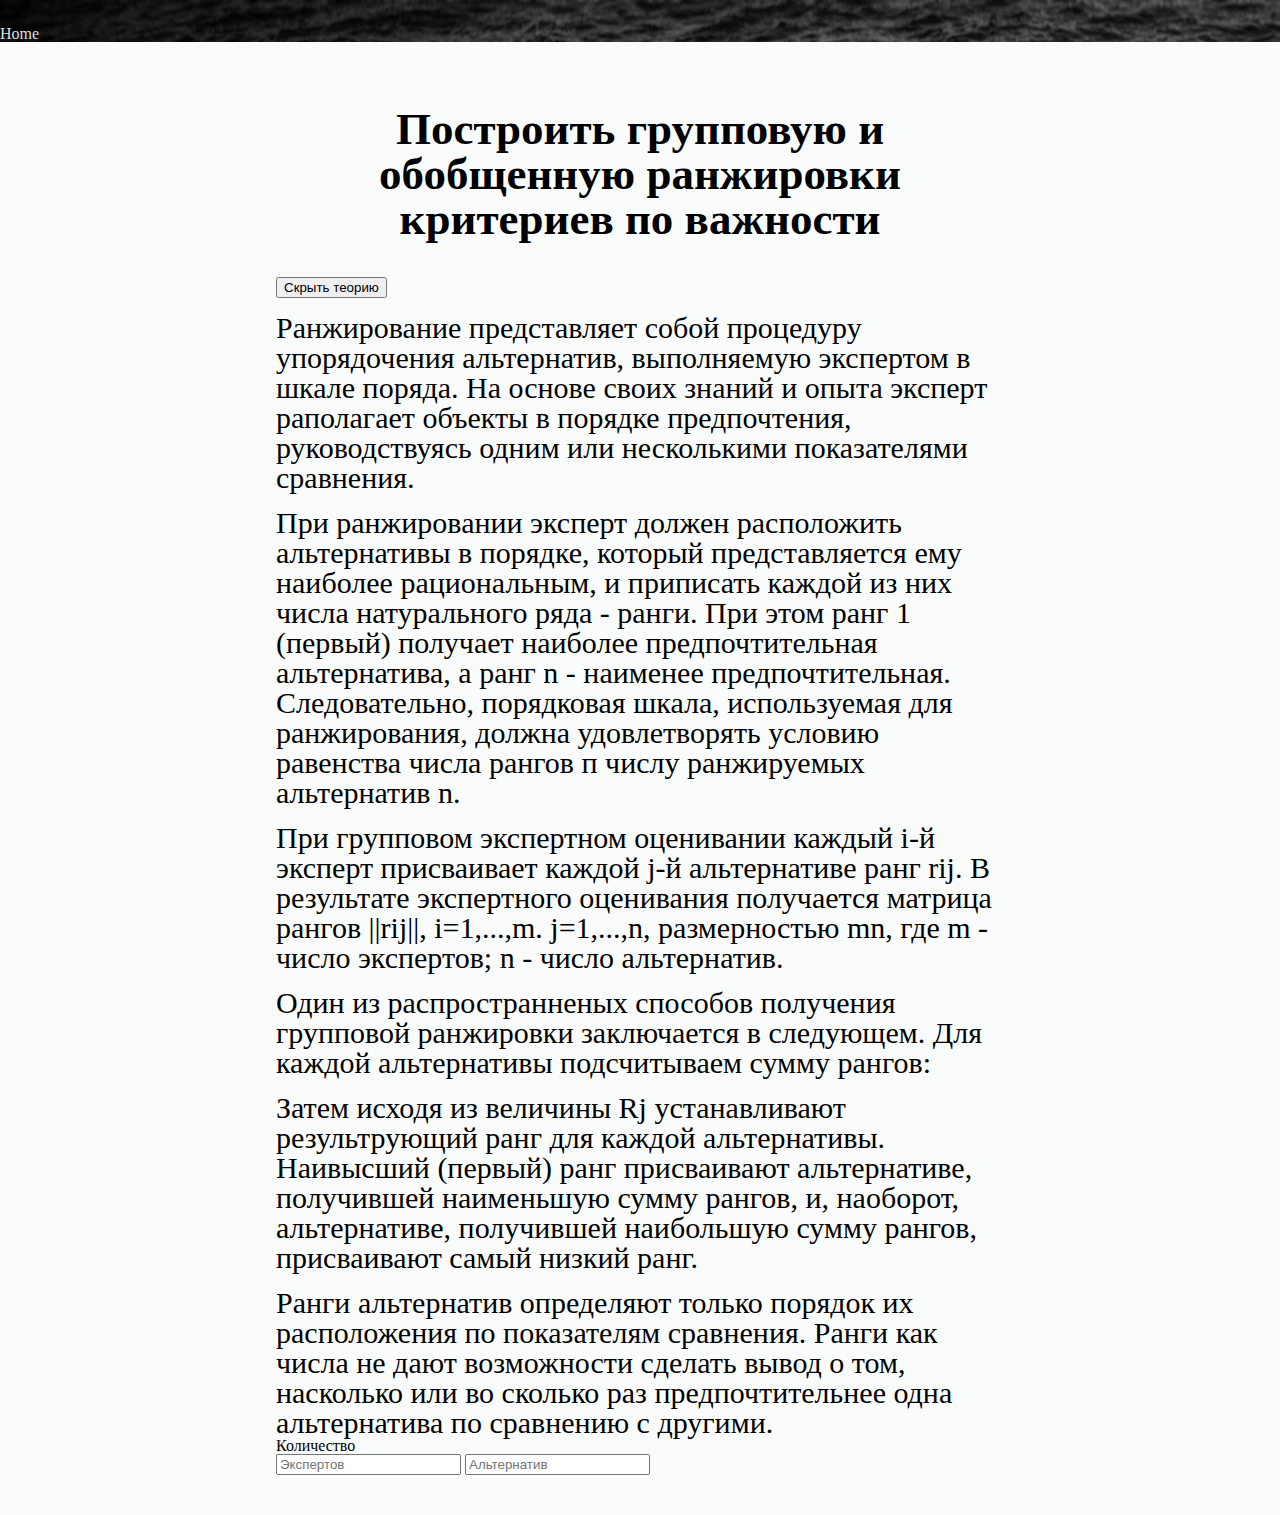
==== first.html @ 7d93fbd1 "Add base code" ====
<!DOCTYPE html>
<html lang="en">
<head>
	<meta charset="UTF-8">
	<title>Document</title>
	<link rel="stylesheet" href="styles/main.css">
	<link rel="stylesheet" href="https://stackpath.bootstrapcdn.com/bootstrap/4.1.3/css/bootstrap.min.css" integrity="sha384-MCw98/SFnGE8fJT3GXwEOngsV7Zt27NXFoaoApmYm81iuXoPkFOJwJ8ERdknLPMO" crossorigin="anonymous">
</head>
<body>
	<nav class="navbar sticky-top navbar-light bg-light home">
	  <a class="navbar-brand" href="index.html"><p>Home</p></a>
	</nav>

	<div class="menu state">
		<h1>
			Построить групповую и обобщенную ранжировки критериев по важности
		</h1>

		<div class="accordion" id="accordionExample">
		  <div class="card">
		    <div class="card-header" id="headingOne">
		      <h5 class="mb-0">
		        <button class="btn btn-link" type="button" data-toggle="collapse" data-target="#collapseOne" aria-expanded="true" aria-controls="collapseOne">
		          Скрыть теорию
		        </button>
		      </h5>
		    </div>

		    <div id="collapseOne" class="collapse show">
		      <div class="card-body">
			     <p>
			     	Ранжирование представляет собой процедуру упорядочения альтернатив, выполняемую экспертом в шкале поряда. На основе своих знаний и опыта эксперт раполагает объекты в порядке предпочтения, руководствуясь одним или несколькими показателями сравнения. 
			     </p>
			     <p>
			     	При ранжировании эксперт должен расположить альтернативы в порядке, который представляется ему наиболее рациональным, и приписать каждой из них числа натурального ряда - ранги. При этом ранг 1 (первый) получает наиболее предпочтительная альтернатива, а ранг n - наименее предпочтительная. Следовательно, порядковая шкала, используемая для ранжирования, должна удовлетворять условию равенства числа рангов п числу ранжируемых альтернатив n.
			     </p>
			     <p>
			     	При групповом экспертном оценивании каждый i-й эксперт присваивает каждой j-й альтернативе ранг rij. В результате экспертного оценивания получается матрица рангов ||rij||, i=1,...,m. j=1,...,n, размерностью mn, где m - число экспертов; n - число альтернатив.
			     </p>
			     <p>
			     	Один из распространненых способов получения групповой ранжировки заключается в следующем. Для каждой альтернативы подсчитываем сумму рангов:
			     </p>
			     <p>
			     	Затем исходя из величины Rj устанавливают результрующий ранг для каждой альтернативы. Наивысший (первый) ранг присваивают альтернативе, получившей наименьшую сумму рангов, и, наоборот, альтернативе, получившей наибольшую сумму рангов, присваивают самый низкий ранг.
			     </p>
			     <p>
			     	Ранги альтернатив определяют только порядок их расположения по показателям сравнения. Ранги как числа не дают возможности сделать вывод о том, насколько или во сколько раз предпочтительнее одна альтернатива по сравнению с другими.
			     </p>
		      </div>
		    </div>
		  </div>
		</div>

		<div class="input-group">
		  <div class="input-group-prepend">
		    <span class="input-group-text">Количество</span>
		  </div>
		  <input type="text" aria-label="First name" class="form-control" placeholder="Экспертов" type="number" max="10">
		  <input type="text" aria-label="Last name" class="form-control" placeholder="Альтернатив" type="number" max="10">
		</div>

	</div>
<script src="https://code.jquery.com/jquery-3.3.1.slim.min.js" integrity="sha384-q8i/X+965DzO0rT7abK41JStQIAqVgRVzpbzo5smXKp4YfRvH+8abtTE1Pi6jizo" crossorigin="anonymous"></script>
<script src="https://cdnjs.cloudflare.com/ajax/libs/popper.js/1.14.3/umd/popper.min.js" integrity="sha384-ZMP7rVo3mIykV+2+9J3UJ46jBk0WLaUAdn689aCwoqbBJiSnjAK/l8WvCWPIPm49" crossorigin="anonymous"></script>
<script src="https://stackpath.bootstrapcdn.com/bootstrap/4.1.3/js/bootstrap.min.js" integrity="sha384-ChfqqxuZUCnJSK3+MXmPNIyE6ZbWh2IMqE241rYiqJxyMiZ6OW/JmZQ5stwEULTy" crossorigin="anonymous"></script>
</body>
</html>
---- styles/main.css ----
/* http://meyerweb.com/eric/tools/css/reset/ 2. v2.0 | 20110126
  License: none (public domain)
*/
html, body, div, span, applet, object, iframe,
h1, h2, h3, h4, h5, h6, p, blockquote, pre,
a, abbr, acronym, address, big, cite, code,
del, dfn, em, img, ins, kbd, q, s, samp,
small, strike, strong, sub, sup, tt, var,
b, u, i, center,
dl, dt, dd, ol, ul, li,
fieldset, form, label, legend,
table, caption, tbody, tfoot, thead, tr, th, td,
article, aside, canvas, details, embed,
figure, figcaption, footer, header, hgroup,
menu, nav, output, ruby, section, summary,
time, mark, audio, video {
  margin: 0;
  padding: 0;
  border: 0;
  font-size: 100%;
  font: inherit;
  vertical-align: baseline;
}
/* HTML5 display-role reset for older browsers */
article, aside, details, figcaption, figure,
footer, header, hgroup, menu, nav, section {
  display: block;
}
body {
  line-height: 1;
}
ol, ul {
  list-style: none;
}
blockquote, q {
  quotes: none;
}
blockquote:before, blockquote:after,
q:before, q:after {
  content: '';
  content: none;
}
table {
  border-collapse: collapse;
  border-spacing: 0;
}

*,
*:before,
*:after {
  -webkit-box-sizing: border-box;
     -moz-box-sizing: border-box;
          box-sizing: border-box;
}
/*
body {
  background-image: url(../images/qwe.jpg)
}*/

body {
  background-color: #FAFCFC;
}

.image .main {
  display: block;
  /*background-image: url(../images/qwe.jpg);*/
  background-image: url(../images/MOSHED-2019-2-15-1-14-40.jpg);
  /*background-image: url(../images/glitch.gif);*/
  /*margin-bottom: 200px;*/
  width: 100%;
  min-width: 10%;
  height: 420px;
}

.main p {
  margin: 0 auto;
  width: 9%;
  height: 10%;
  padding: 140px 0;
  /*padding-top: 120px;*/
  color: white;
  font-size: 36px;
}

.menu {
  display: block;
  height: 100%;
  width: 60%;
  margin: 20px auto;
  /*padding-top: -150px; */
  /*margin-top: 250px;*/
  padding: 20px;
}

.state p {
  padding-top: 15px;
  font-size: 30px;
}

.menu h1 {
  font-size: 45px;
  text-align: center;
  margin-bottom: 35px;
  margin-top: 25px;
  font-weight: 900;
}

.task {
  /*vertical-align: top;*/
  background-color: white;
  float: left;
  width: 32%;
  min-width: 340px;
  min-height: 170px;
  /*margin-right: 1%;*/
  display: inline-block;
  margin: 2% 0.6%;
  padding: 0 auto;
  /*border: 1px solid gray;*/
  border-radius: 25px;
  padding-left: 20px;
  /*padding-top: -150px;  */
  margin-top: -100px;
  margin-bottom: 20px;
}

.task:hover {
  -webkit-transform: scale(1.02);
   -ms-transform: scale(1.02);
   transform: scale(1.02);
}

@media screen and (max-width: 980px) {
  .task {
    /*position: fixed;*/
    float: none;
    display: block;
    width: 32%;
    min-width: 460px;
    margin: 0.3% auto;
  }

  .image .main {
    height: 270px;
  }

  .main p{
  padding: 10% 0;
  }

  a:hover {
    text-decoration: none;
    color: black;
  }
}


.task h1 {
  font-size: 20px;
  font-weight: bold;
}

.text {
  padding-top: 10px;
  margin-bottom: 20px;
}

a:link,
a:hover,
a:visited,
a:active,
a {
  text-decoration: none;
  color: black;
}

.home {
  background-image: url(../images/MOSHED-2019-2-15-1-14-40.jpg);
}

.home a{
  margin-left: 21%;
  /*color: white;*/
}

.home p {
  padding-top: 10px;
  color: #DDDDDD;
}

.card-body {
  border: 0;
}
/*
============
*/


/*
===============
*/
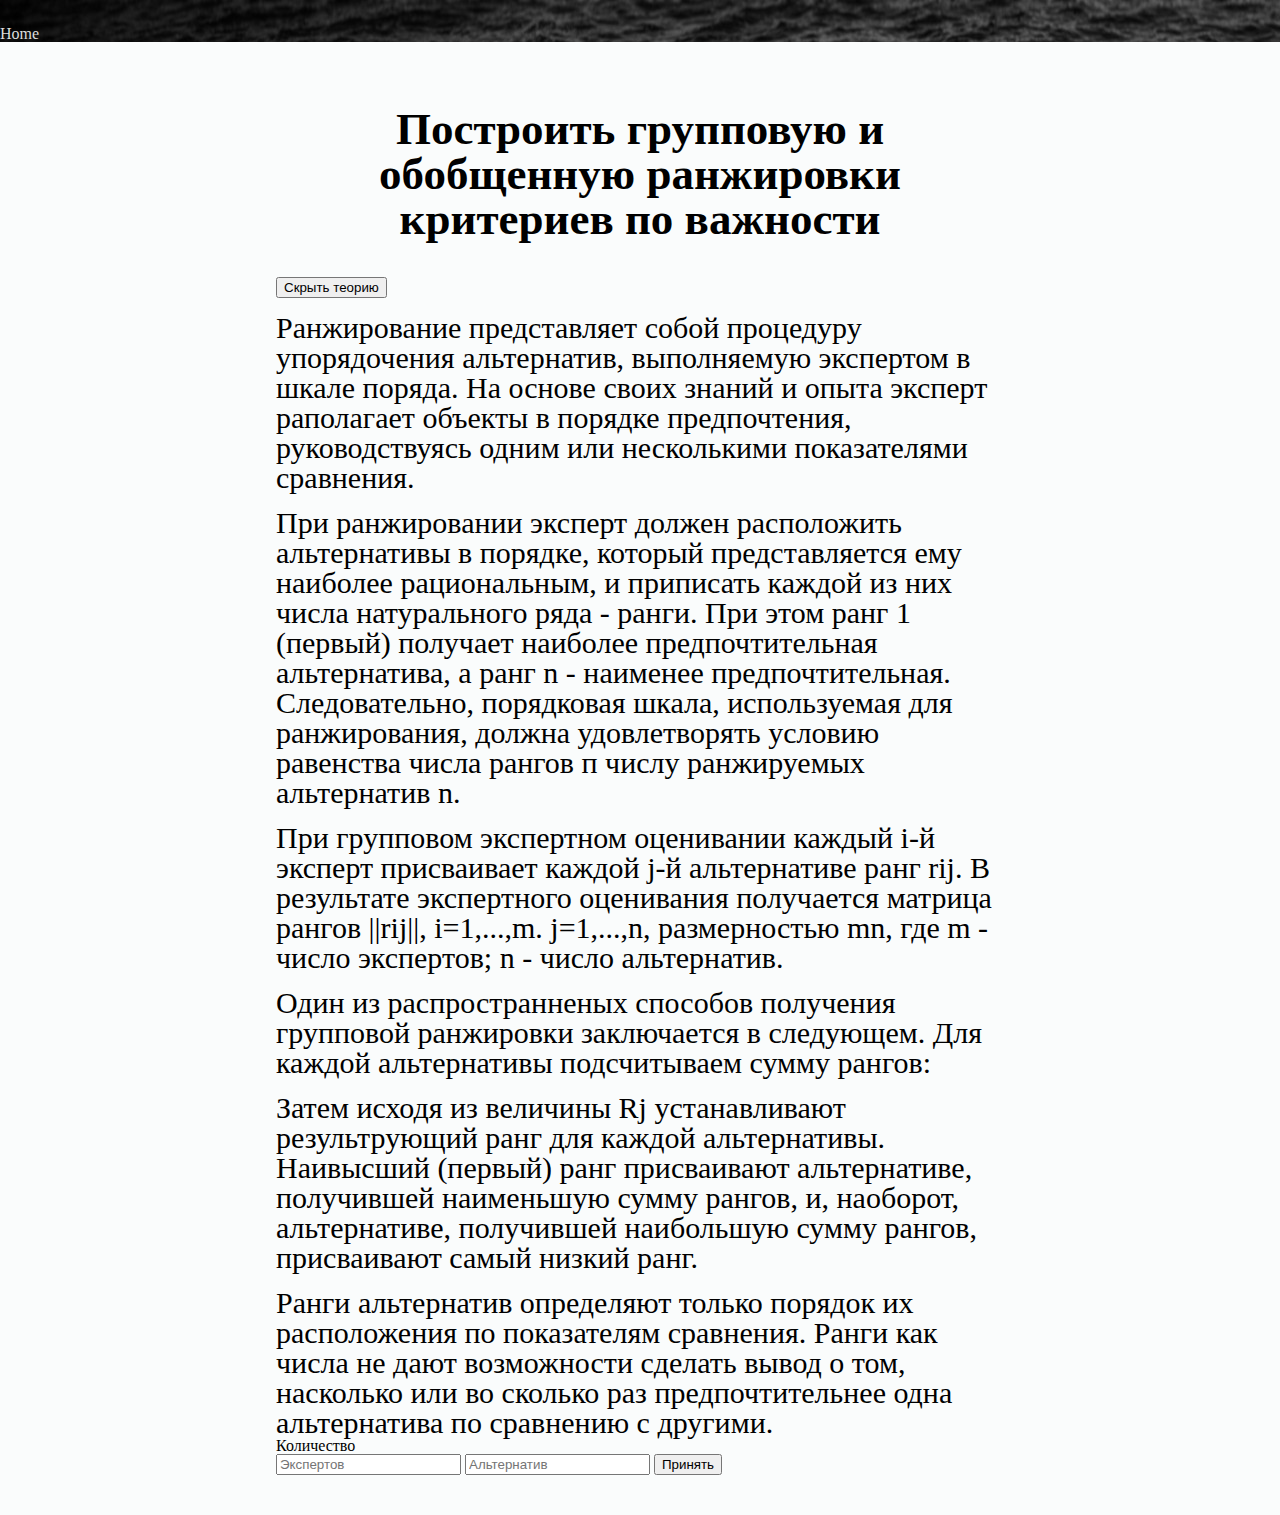
==== commit e390c489: "Add dinamic table" ====
--- a/first.html
+++ b/first.html
@@ -51,15 +51,20 @@
 		  </div>
 		</div>
 
-		<div class="input-group">
+		<div class="input-group" id="input">
 		  <div class="input-group-prepend">
 		    <span class="input-group-text">Количество</span>
 		  </div>
 		  <input type="text" aria-label="First name" class="form-control" placeholder="Экспертов" type="number" max="10">
 		  <input type="text" aria-label="Last name" class="form-control" placeholder="Альтернатив" type="number" max="10">
+		  <button onclick="test()">Принять</button>
 		</div>
+<!-- 	<div id="table">
+		
+	</div> -->
 
 	</div>
+<script type="text/javascript" src="js/first.js"></script>
 <script src="https://code.jquery.com/jquery-3.3.1.slim.min.js" integrity="sha384-q8i/X+965DzO0rT7abK41JStQIAqVgRVzpbzo5smXKp4YfRvH+8abtTE1Pi6jizo" crossorigin="anonymous"></script>
 <script src="https://cdnjs.cloudflare.com/ajax/libs/popper.js/1.14.3/umd/popper.min.js" integrity="sha384-ZMP7rVo3mIykV+2+9J3UJ46jBk0WLaUAdn689aCwoqbBJiSnjAK/l8WvCWPIPm49" crossorigin="anonymous"></script>
 <script src="https://stackpath.bootstrapcdn.com/bootstrap/4.1.3/js/bootstrap.min.js" integrity="sha384-ChfqqxuZUCnJSK3+MXmPNIyE6ZbWh2IMqE241rYiqJxyMiZ6OW/JmZQ5stwEULTy" crossorigin="anonymous"></script>
--- a/styles/main.css
+++ b/styles/main.css
@@ -191,11 +191,13 @@
 .card-body {
   border: 0;
 }
-/*
-============
-*/
-
-
-/*
-===============
-*/+
+table {
+  border-collapse: collapse;
+}
+td,
+tr {
+  border: 1px solid black;
+  padding: 3px;
+  text-align: center;
+}